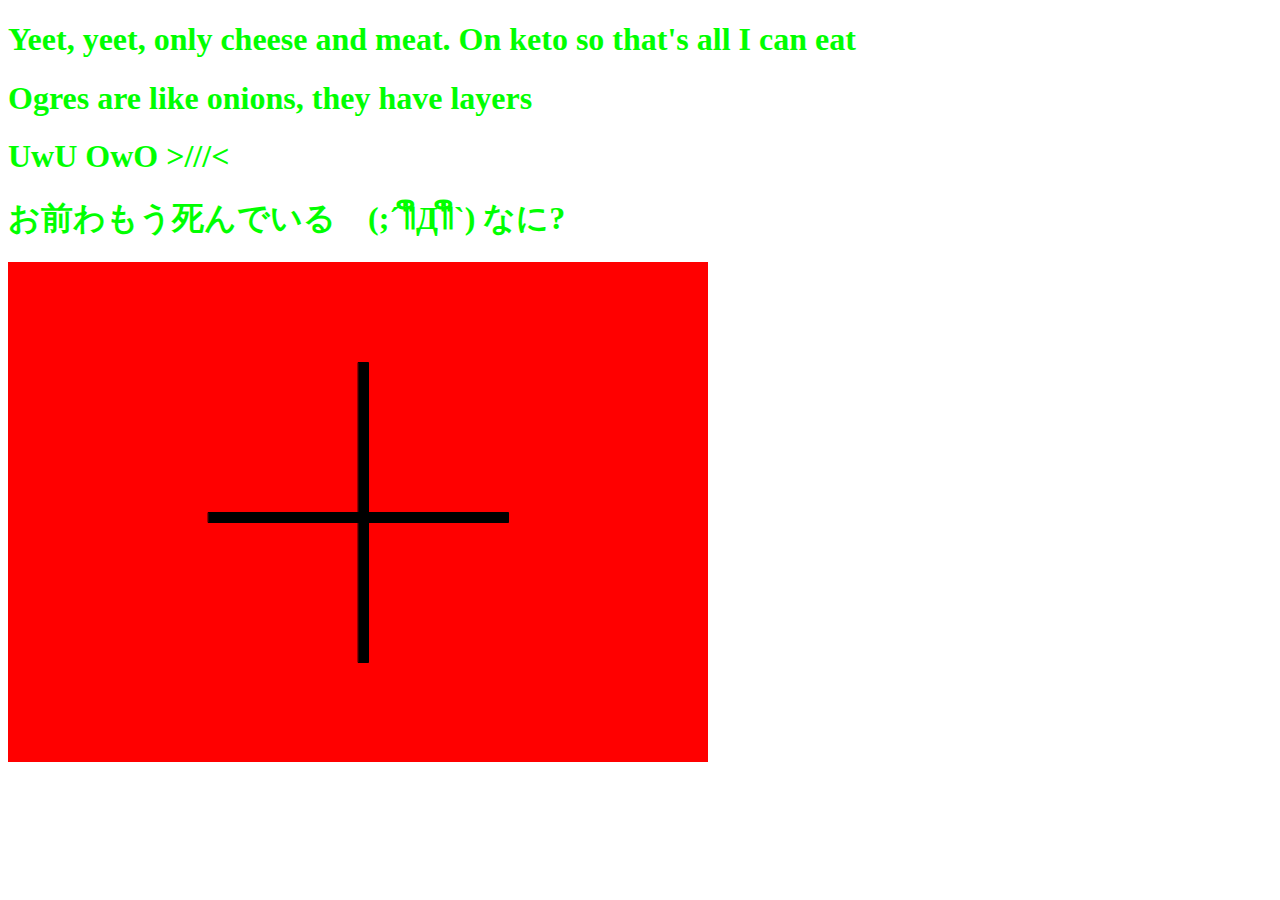
==== 1.2 index.html @ f372ac7e "Add files via upload" ====
<!DOCTYPE html>
<html>
  <head>
    <script src="p5.min.js"></script>
    <script src="p5.dom.js"></script>
    <script src="p5.sound.js"></script>


    <script src="sketch.js"></script>
    <style>
    body {
            color: red;
    }
    h1 {
            color: #00FF00;
    }
    p {
            color: rgb(0,0,255)
    }
    </style>

  </head>
  <body>

    <h1>Yeet, yeet, only cheese and meat. On keto so that's all I can eat</h1>

    <h1>Ogres are like onions, they have layers</h1>

    <h1>UwU       OwO       >///<</h1>

    <h1>お前わもう死んでいる　(;´༎ຶД༎ຶ`)  なに?



  </body>
</html>
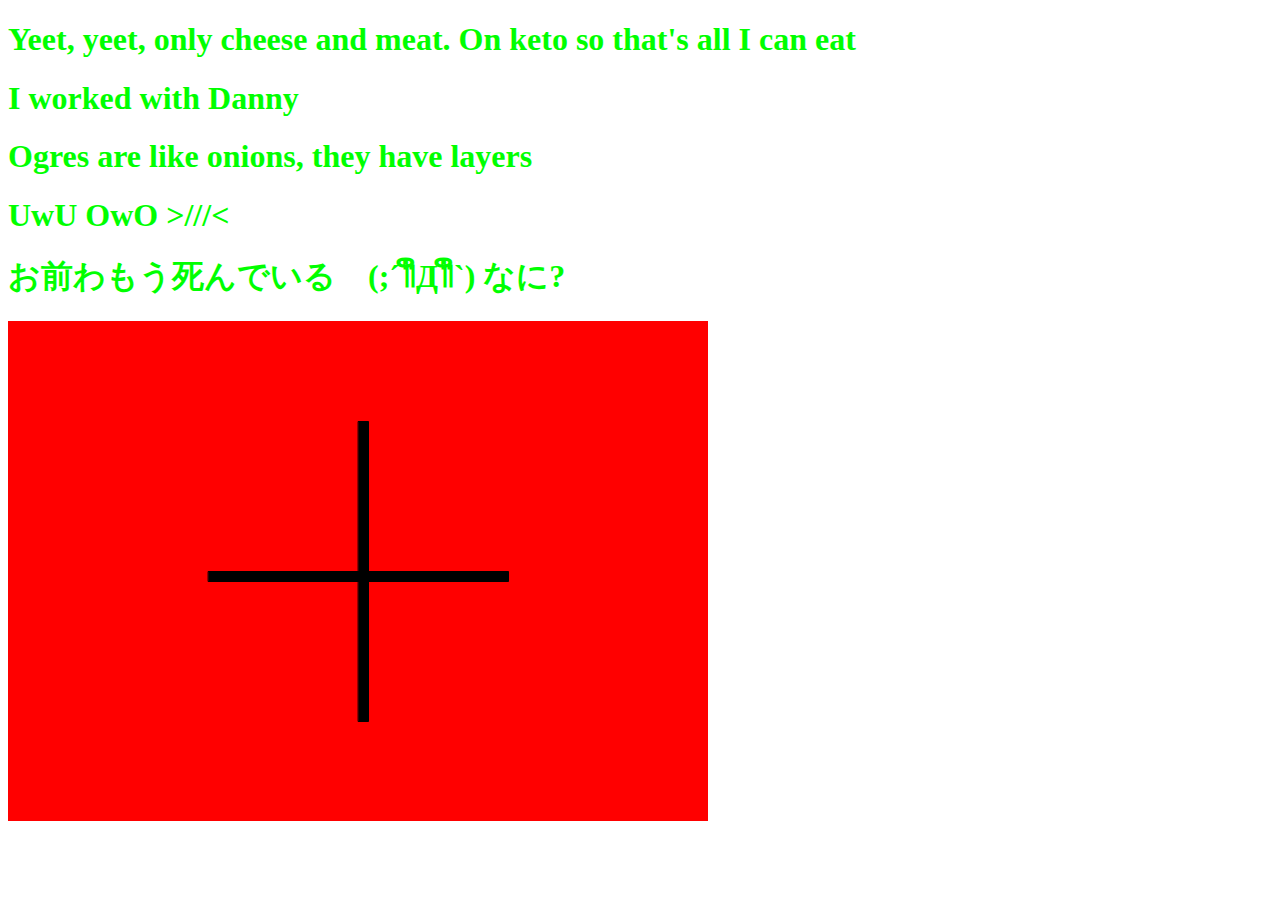
==== commit b3b5d76b: "Add files via upload" ====
--- a/1.2 index.html
+++ b/1.2 index.html
@@ -24,6 +24,8 @@
 
     <h1>Yeet, yeet, only cheese and meat. On keto so that's all I can eat</h1>
 
+    <h1>I worked with Danny</h1>
+
     <h1>Ogres are like onions, they have layers</h1>
 
     <h1>UwU       OwO       >///<</h1>
